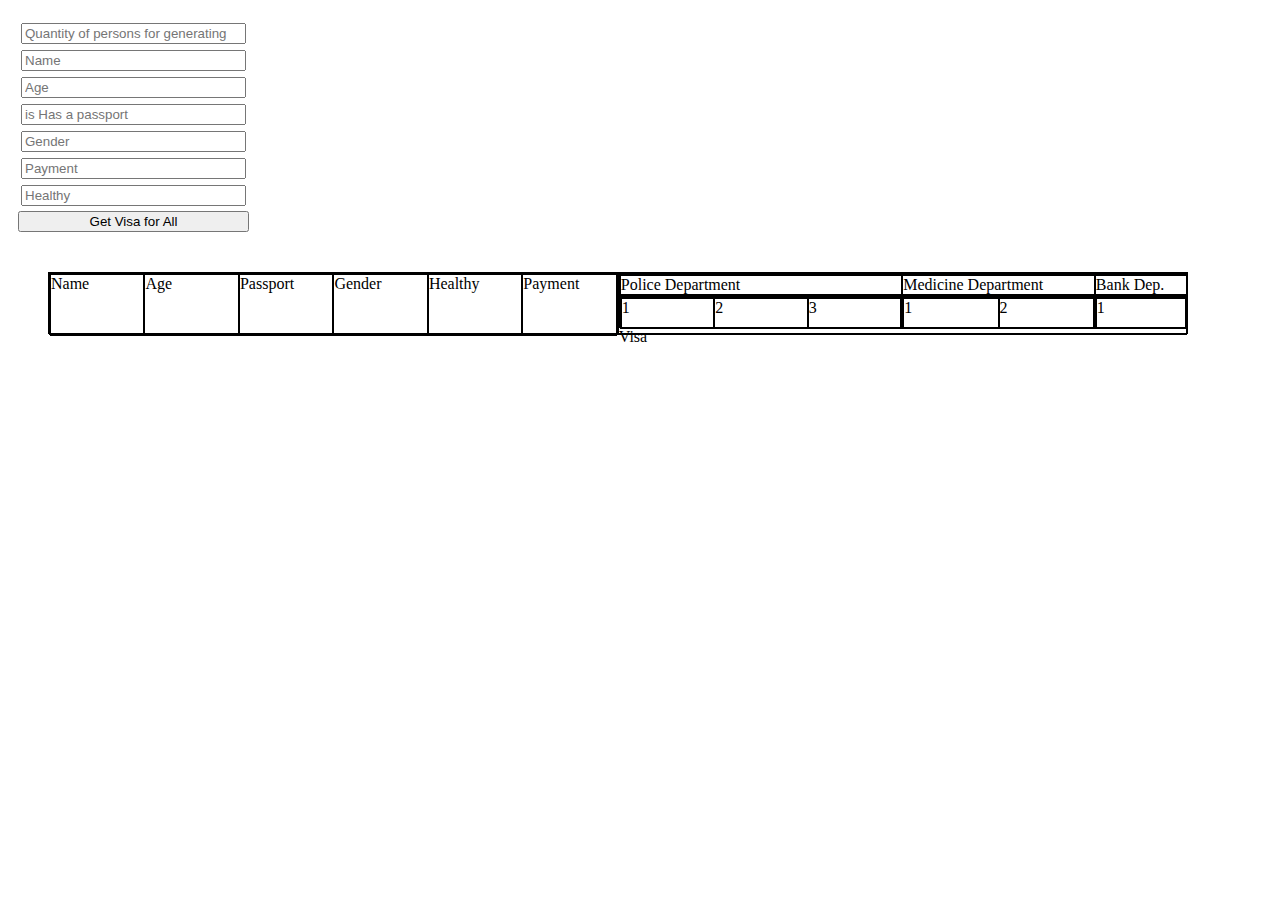
==== index.html @ b7c36ede "Initial commit" ====
<!DOCTYPE html>
<html lang="en">
<head>
    <meta charset="UTF-8">
    <link rel="stylesheet" href="style.css">
    <title>Title</title>
</head>
<body>
<div class="Registration">
    <form action="">
        <input type="text" placeholder="Quantity of persons for generating" size="25"><br>
        <input type="text" placeholder="Name" size="25"><br>
        <input type="text" placeholder="Age" size="25"><br>
        <input type="text" placeholder="is Has a passport" size="25"><br>
        <input type="text" placeholder="Gender" size="25"><br>
        <input type="text" placeholder="Payment" size="25"><br>
        <input type="text" placeholder="Healthy" size="25"><br>
        <button class="submit">Get Visa for All</button>
    </form>
</div>
<div class="view">
    <div class="person">
            <div>Name</div>
            <div>Age</div>
            <div>Passport</div>
            <div>Gender</div>
            <div>Healthy</div>
            <div>Payment</div>
    </div>
    <div class="department">
        <div class="pmb">
            <div class="police">Police Department</div>
            <div class="medicine">Medicine Department</div>
            <div class="bank">Bank Dep.</div>
        </div>
        <div class="sub_pmb">
            <div class="sub_police">
                <div class="sub_police1">1</div>
                <div class="sub_police2">2</div>
                <div class="sub_police3">3</div>
            </div>
            <div class="sub_medicine">
                <div class="sub_medicine1">1</div>
                <div class="sub_medicine2">2</div>
            </div>
            <div class="sub_bank">
                <div class="sub_bank1">1</div>
            </div>
        </div>
        <div class="give_visa">Visa</div>
    </div>
</div>
</body>
<script src="src/main.js"></script>
</html>
---- style.css ----
.Registration{
    display: flex;
    margin-left: 10px;
    margin-top: 20px;
}

input {
    margin: 3px;
}

.submit{
    width: 100%;
    margin-top: 2px;
}

.view{
    display: flex;
    flex-direction: row;
    border: 1px solid black;
    width: 90%;
    height: 60px;
    margin: 40px;
}

.person{
    display: flex;
    width: 100%;
    height: 60px;
    border: 1px solid black;
    margin: auto;
}

.person div{
    flex-direction: row;
    width: 100%;
    height: 60px;
    border: 1px solid black;
}

.department{
    display: flex;
    flex-direction: column;
    border: 1px solid black;
    width: 100%;
    margin: auto;
    height: 60px;
}

/*.department div{*/
    /*flex-direction: column;*/
    /*width: 100%;*/
    /*!*height: 60px;*!*/
    /*border: 1px solid black;*/
/*}*/

.pmb{
    display: flex;
    flex-direction: row;
    border: 1px solid black;
    width: 100%;
    margin: auto;
    height: 30px;
}

.police{
    width: 50%;
    border: 1px solid black;
}

.medicine{
    width: 34%;
    border: 1px solid black;
}

.bank{
    width: 16%;
    border: 1px solid black;
}

.sub_pmb{
    display: flex;
    flex-direction: row;
    border: 1px solid black;
    width: 100%;
    margin: auto;
    height: 30px;
}

.sub_pmb div{
    border: 1px solid black;
}

.sub_police{
    display: flex;
    border: 1px solid black;
    width: 50%;
    margin: auto;
    height: 30px;
}
.sub_medicine{
    display: flex;
    border: 1px solid black;
    width: 34%;
    margin: auto;
    height: 30px;
}
.sub_bank{
    display: flex;
    border: 1px solid black;
    width: 16%;
    margin: auto;
    height: 30px;
}

.sub_police div{
    flex-direction: row;
    width: 100%;
    border: 1px solid black;
}

.sub_medicine div{
    flex-direction: row;
    width: 100%;
    border: 1px solid black;
}

.sub_bank div{
    flex-direction: row;
    width: 100%;
    border: 1px solid black;
}
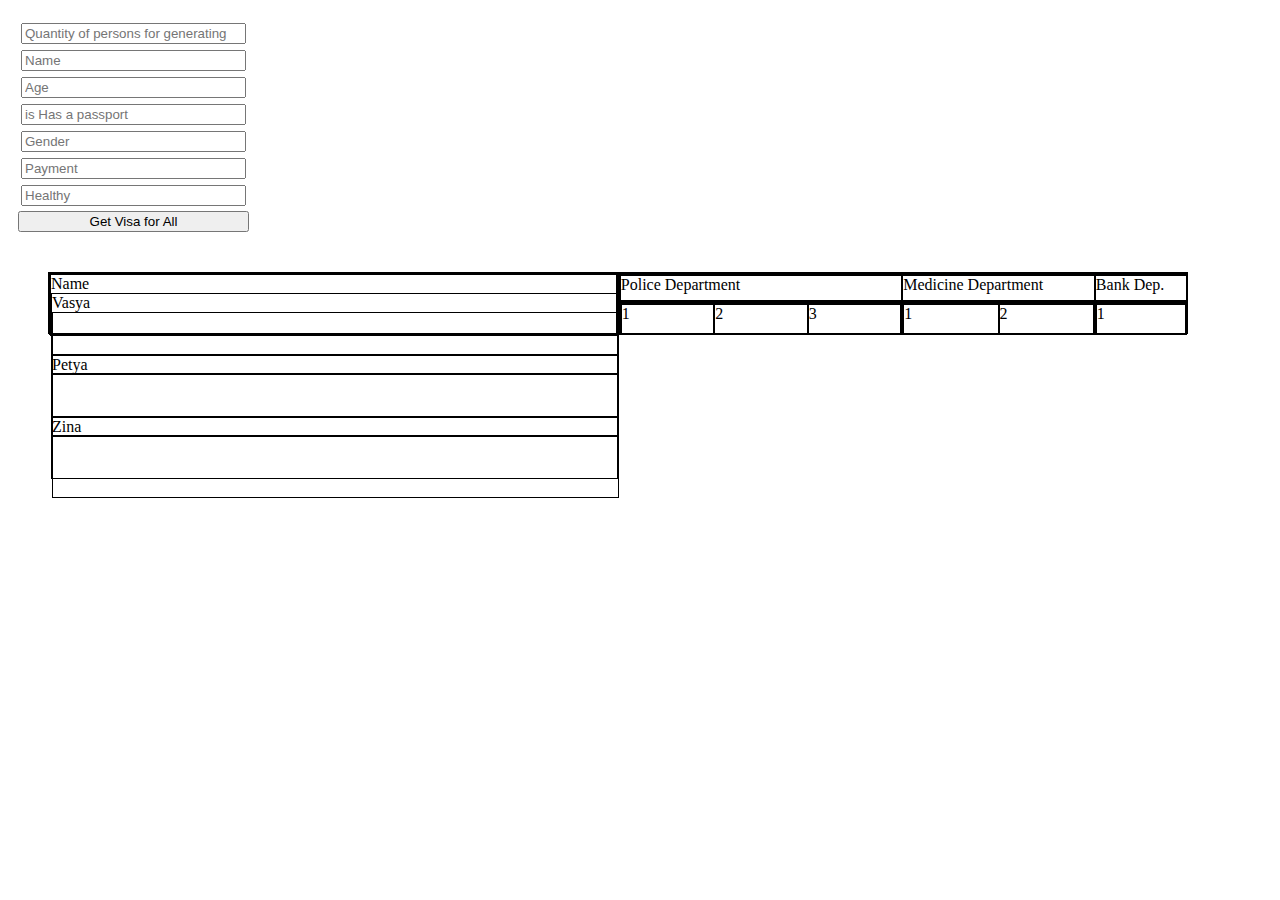
==== commit 41ab18fd: "Edited add data to table" ====
--- a/index.html
+++ b/index.html
@@ -20,12 +20,12 @@
 </div>
 <div class="view">
     <div class="person">
-            <div>Name</div>
-            <div>Age</div>
-            <div>Passport</div>
-            <div>Gender</div>
-            <div>Healthy</div>
-            <div>Payment</div>
+            <div class="Name">Name</div>
+            <!--<div>Age</div>-->
+            <!--<div>Passport</div>-->
+            <!--<div>Gender</div>-->
+            <!--<div>Healthy</div>-->
+            <!--<div>Payment</div>-->
     </div>
     <div class="department">
         <div class="pmb">
@@ -47,8 +47,10 @@
                 <div class="sub_bank1">1</div>
             </div>
         </div>
-        <div class="give_visa">Visa</div>
+       <!-- <div class="give_visa">Visa</div>-->
     </div>
+
+
 </div>
 </body>
 <script src="src/main.js"></script>
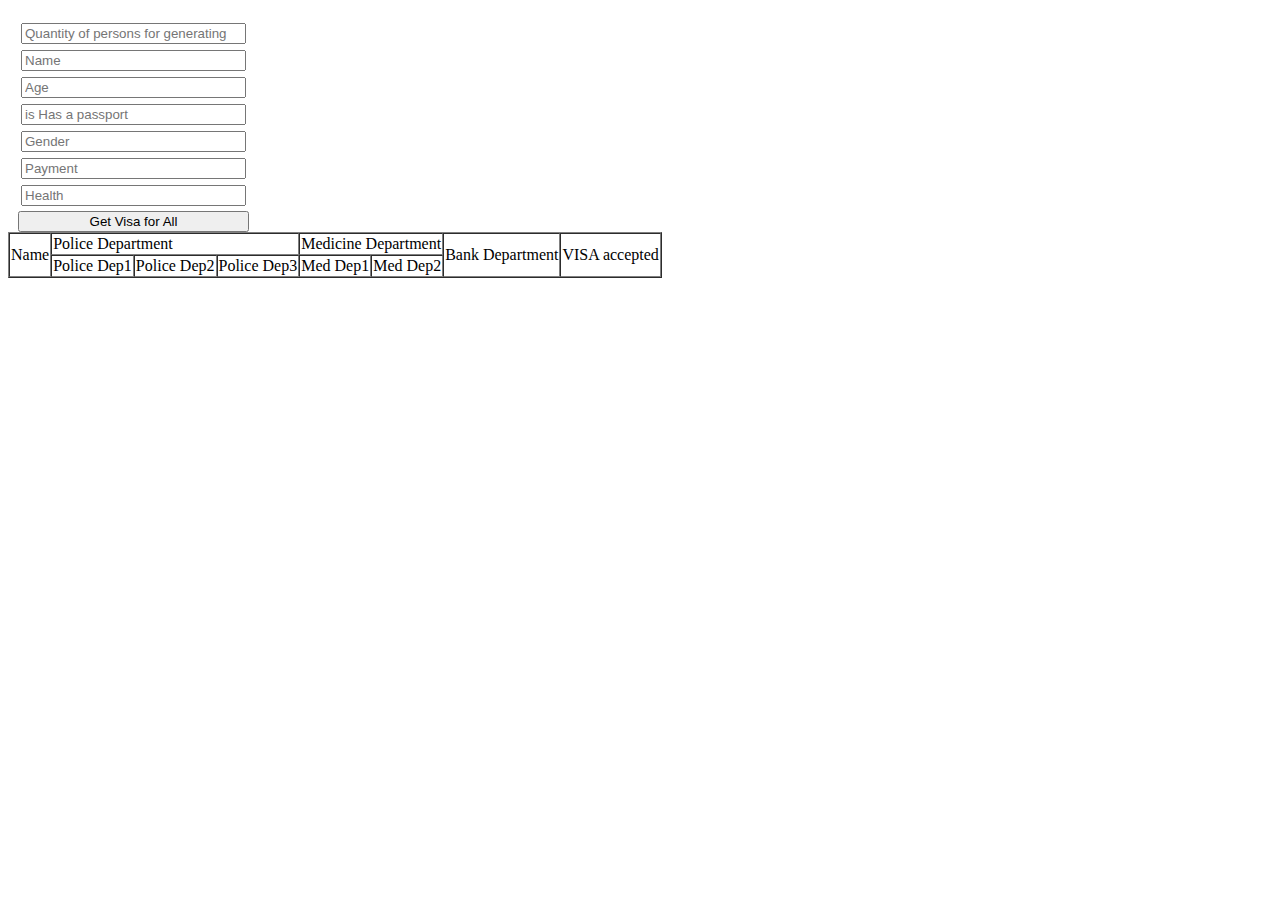
==== commit 39a6b5d3: "added generotor" ====
--- a/index.html
+++ b/index.html
@@ -7,51 +7,32 @@
 </head>
 <body>
 <div class="Registration">
-    <form action="">
-        <input type="text" placeholder="Quantity of persons for generating" size="25"><br>
-        <input type="text" placeholder="Name" size="25"><br>
-        <input type="text" placeholder="Age" size="25"><br>
-        <input type="text" placeholder="is Has a passport" size="25"><br>
-        <input type="text" placeholder="Gender" size="25"><br>
-        <input type="text" placeholder="Payment" size="25"><br>
-        <input type="text" placeholder="Healthy" size="25"><br>
+    <form onsubmit="createGroup(); return false;">
+        <input id = "quantity" type="text" placeholder="Quantity of persons for generating" size="25" required><br>
+        <input id = "name" type="text" placeholder="Name" size="25" required><br>
+        <input id = "age" type="text" placeholder="Age" size="25" required><br>
+        <input id = "passport" type="text" placeholder="is Has a passport" size="25" required><br>
+        <input id = "gender" type="text" placeholder="Gender" size="25" required><br>
+        <input id = "payment" type="text" placeholder="Payment" size="25" required><br>
+        <input id = "health" type="text" placeholder="Health" size="25" required><br>
         <button class="submit">Get Visa for All</button>
     </form>
 </div>
-<div class="view">
-    <div class="person">
-            <div class="Name">Name</div>
-            <!--<div>Age</div>-->
-            <!--<div>Passport</div>-->
-            <!--<div>Gender</div>-->
-            <!--<div>Healthy</div>-->
-            <!--<div>Payment</div>-->
-    </div>
-    <div class="department">
-        <div class="pmb">
-            <div class="police">Police Department</div>
-            <div class="medicine">Medicine Department</div>
-            <div class="bank">Bank Dep.</div>
-        </div>
-        <div class="sub_pmb">
-            <div class="sub_police">
-                <div class="sub_police1">1</div>
-                <div class="sub_police2">2</div>
-                <div class="sub_police3">3</div>
-            </div>
-            <div class="sub_medicine">
-                <div class="sub_medicine1">1</div>
-                <div class="sub_medicine2">2</div>
-            </div>
-            <div class="sub_bank">
-                <div class="sub_bank1">1</div>
-            </div>
-        </div>
-       <!-- <div class="give_visa">Visa</div>-->
-    </div>
+<table id="myTable" cellspacing="0" border="1">
+<tbody>
+<tr>
+    <td rowspan="2">Name</td></td><td colspan="3">Police Department</td><td colspan="2">Medicine Department</td><td rowspan="2">Bank Department</td><td rowspan="2">VISA accepted</td>
 
+</tr>
+<tr>
+    <td>Police Dep1</td><td>Police Dep2</td><td>Police Dep3</td><td>Med Dep1</td><td>Med Dep2</td>
 
-</div>
+</tr>
+</tbody>
+</table>
+
 </body>
+<script src="src/faker.js"></script>
 <script src="src/main.js"></script>
+<script src="src/generate_persone.js"></script>
 </html>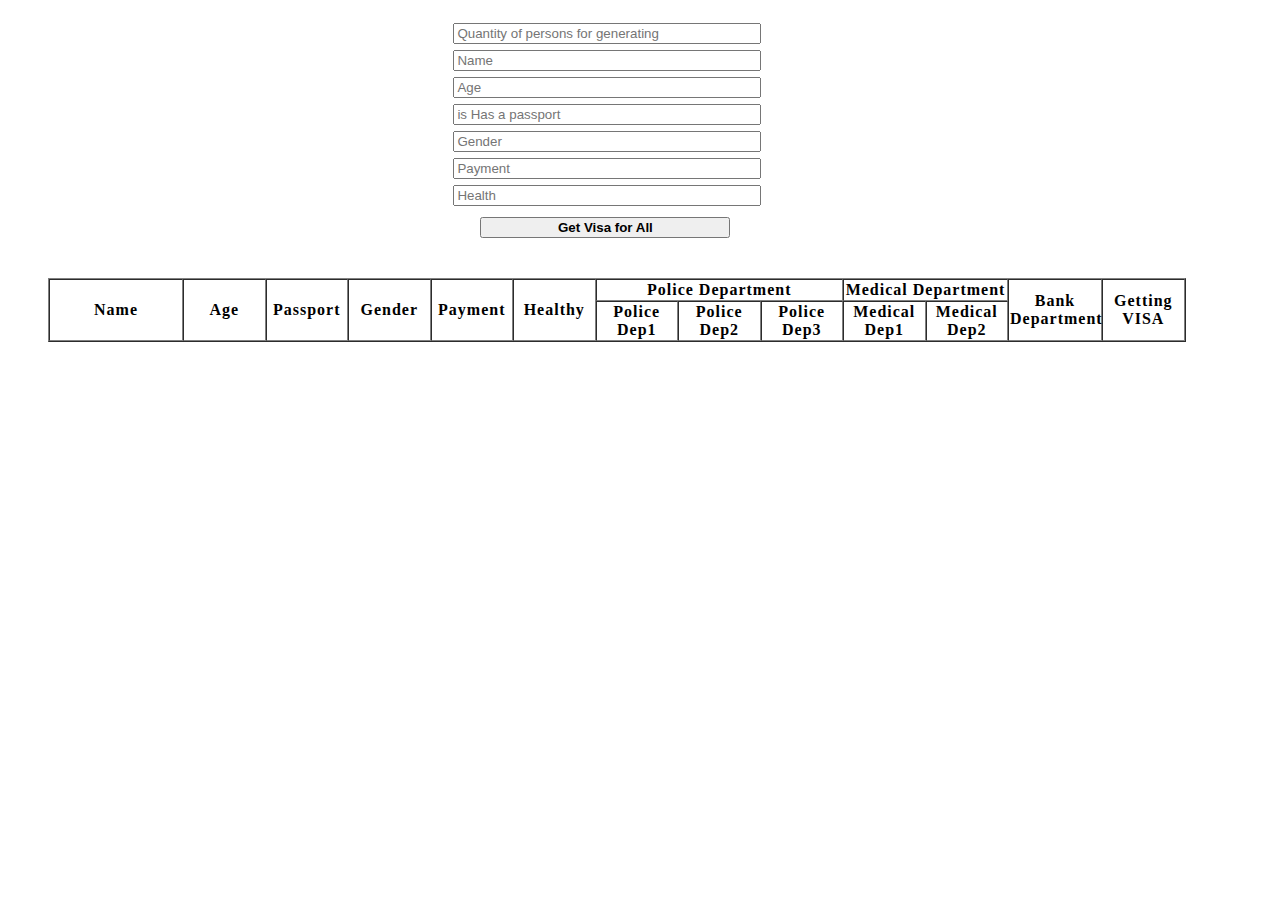
==== commit 36b4bfa7: "master" ====
--- a/index.html
+++ b/index.html
@@ -3,34 +3,44 @@
 <head>
     <meta charset="UTF-8">
     <link rel="stylesheet" href="style.css">
-    <title>Title</title>
+    <title>Getting VISA</title>
 </head>
 <body>
-<div class="Registration">
+<div class="registration">
     <form onsubmit="createGroup(); return false;">
-        <input id = "quantity" type="text" placeholder="Quantity of persons for generating" size="25" required><br>
-        <input id = "name" type="text" placeholder="Name" size="25" required><br>
-        <input id = "age" type="text" placeholder="Age" size="25" required><br>
-        <input id = "passport" type="text" placeholder="is Has a passport" size="25" required><br>
-        <input id = "gender" type="text" placeholder="Gender" size="25" required><br>
-        <input id = "payment" type="text" placeholder="Payment" size="25" required><br>
-        <input id = "health" type="text" placeholder="Health" size="25" required><br>
+        <input id = "quantity" type="text" placeholder="Quantity of persons for generating" required><br>
+        <input id = "name" type="text" placeholder="Name" required><br>
+        <input id = "age" type="number" placeholder="Age" required><br>
+        <input id = "passport" type="text" placeholder="is Has a passport" required><br>
+        <input id = "gender" type="text" placeholder="Gender" required><br>
+        <input id = "payment" type="number" placeholder="Payment" required><br>
+        <input id = "health" type="number" placeholder="Health" required><br>
         <button class="submit">Get Visa for All</button>
     </form>
 </div>
-<table id="myTable" cellspacing="0" border="1">
-<tbody>
-<tr>
-    <td rowspan="2">Name</td></td><td colspan="3">Police Department</td><td colspan="2">Medicine Department</td><td rowspan="2">Bank Department</td><td rowspan="2">VISA accepted</td>
-
-</tr>
-<tr>
-    <td>Police Dep1</td><td>Police Dep2</td><td>Police Dep3</td><td>Med Dep1</td><td>Med Dep2</td>
-
-</tr>
-</tbody>
-</table>
-
+<div class="view">
+    <table class="table" id="myTable" cellspacing="0" border="1">
+        <tr>
+            <td rowspan="2" class="cell1">Name</td>
+            <td rowspan="2">Age</td>
+            <td rowspan="2">Passport</td>
+            <td rowspan="2">Gender</td>
+            <td rowspan="2">Payment</td>
+            <td rowspan="2">Healthy</td>
+            <td colspan="3">Police Department</td>
+            <td colspan="2">Medical Department</td>
+            <td rowspan="2" class="cell9">Bank Department</td>
+            <td rowspan="2">Getting VISA</td>
+        </tr>
+        <tr>
+            <td>Police Dep1</td>
+            <td>Police Dep2</td>
+            <td>Police Dep3</td>
+            <td>Medical Dep1</td>
+            <td>Medical Dep2</td>
+        </tr>
+    </table>
+</div>
 </body>
 <script src="src/faker.js"></script>
 <script src="src/main.js"></script>
--- a/style.css
+++ b/style.css
@@ -1,131 +1,41 @@
-.Registration{
-    display: flex;
-    margin-left: 10px;
+.registration{
     margin-top: 20px;
+    margin-left: 35%;
+    position: relative;
 }
 
 input {
     margin: 3px;
+    width: 300px;
 }
 
 .submit{
-    width: 100%;
-    margin-top: 2px;
+    width: 250px;
+    position: center;
+    margin-top: 8px;
+    margin-left: 30px;
+    font-weight: bolder;
 }
 
 .view{
-    display: flex;
-    flex-direction: row;
-    border: 1px solid black;
     width: 90%;
     height: 60px;
     margin: 40px;
 }
 
-.person{
-    display: flex;
+.table {
     width: 100%;
-    height: 60px;
-    border: 1px solid black;
-    margin: auto;
+    table-layout: fixed;
+    text-align: center;
+    letter-spacing: 1px;
+    font-weight: bold;
 }
 
-.person div{
-    flex-direction: row;
-    width: 100%;
-    height: 60px;
-    border: 1px solid black;
+.cell1{
+    width: 130px;
 }
 
-.department{
-    display: flex;
-    flex-direction: column;
-    border: 1px solid black;
-    width: 100%;
-    margin: auto;
-    height: 60px;
+.cell9{
+    width: 90px;
 }
 
-/*.department div{*/
-    /*flex-direction: column;*/
-    /*width: 100%;*/
-    /*!*height: 60px;*!*/
-    /*border: 1px solid black;*/
-/*}*/
-
-.pmb{
-    display: flex;
-    flex-direction: row;
-    border: 1px solid black;
-    width: 100%;
-    margin: auto;
-    height: 30px;
-}
-
-.police{
-    width: 50%;
-    border: 1px solid black;
-}
-
-.medicine{
-    width: 34%;
-    border: 1px solid black;
-}
-
-.bank{
-    width: 16%;
-    border: 1px solid black;
-}
-
-.sub_pmb{
-    display: flex;
-    flex-direction: row;
-    border: 1px solid black;
-    width: 100%;
-    margin: auto;
-    height: 30px;
-}
-
-.sub_pmb div{
-    border: 1px solid black;
-}
-
-.sub_police{
-    display: flex;
-    border: 1px solid black;
-    width: 50%;
-    margin: auto;
-    height: 30px;
-}
-.sub_medicine{
-    display: flex;
-    border: 1px solid black;
-    width: 34%;
-    margin: auto;
-    height: 30px;
-}
-.sub_bank{
-    display: flex;
-    border: 1px solid black;
-    width: 16%;
-    margin: auto;
-    height: 30px;
-}
-
-.sub_police div{
-    flex-direction: row;
-    width: 100%;
-    border: 1px solid black;
-}
-
-.sub_medicine div{
-    flex-direction: row;
-    width: 100%;
-    border: 1px solid black;
-}
-
-.sub_bank div{
-    flex-direction: row;
-    width: 100%;
-    border: 1px solid black;
-}
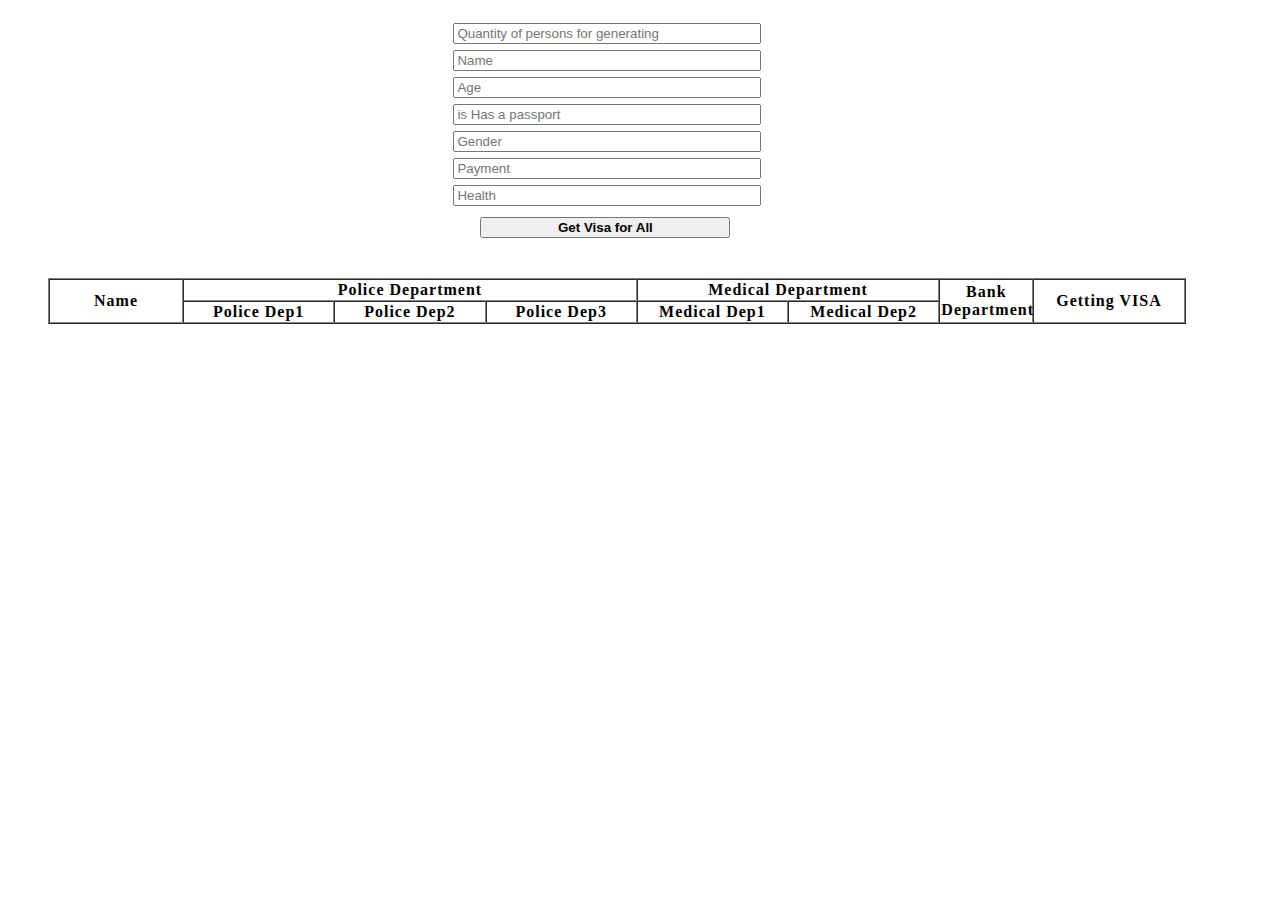
==== commit 310f9f69: "edited styles and html" ====
--- a/index.html
+++ b/index.html
@@ -22,11 +22,11 @@
     <table class="table" id="myTable" cellspacing="0" border="1">
         <tr>
             <td rowspan="2" class="cell1">Name</td>
-            <td rowspan="2">Age</td>
-            <td rowspan="2">Passport</td>
+            <!--<td rowspan="2">Age</td>
+           <td rowspan="2">Passport</td>
             <td rowspan="2">Gender</td>
             <td rowspan="2">Payment</td>
-            <td rowspan="2">Healthy</td>
+            <td rowspan="2">Healthy</td>-->
             <td colspan="3">Police Department</td>
             <td colspan="2">Medical Department</td>
             <td rowspan="2" class="cell9">Bank Department</td>
